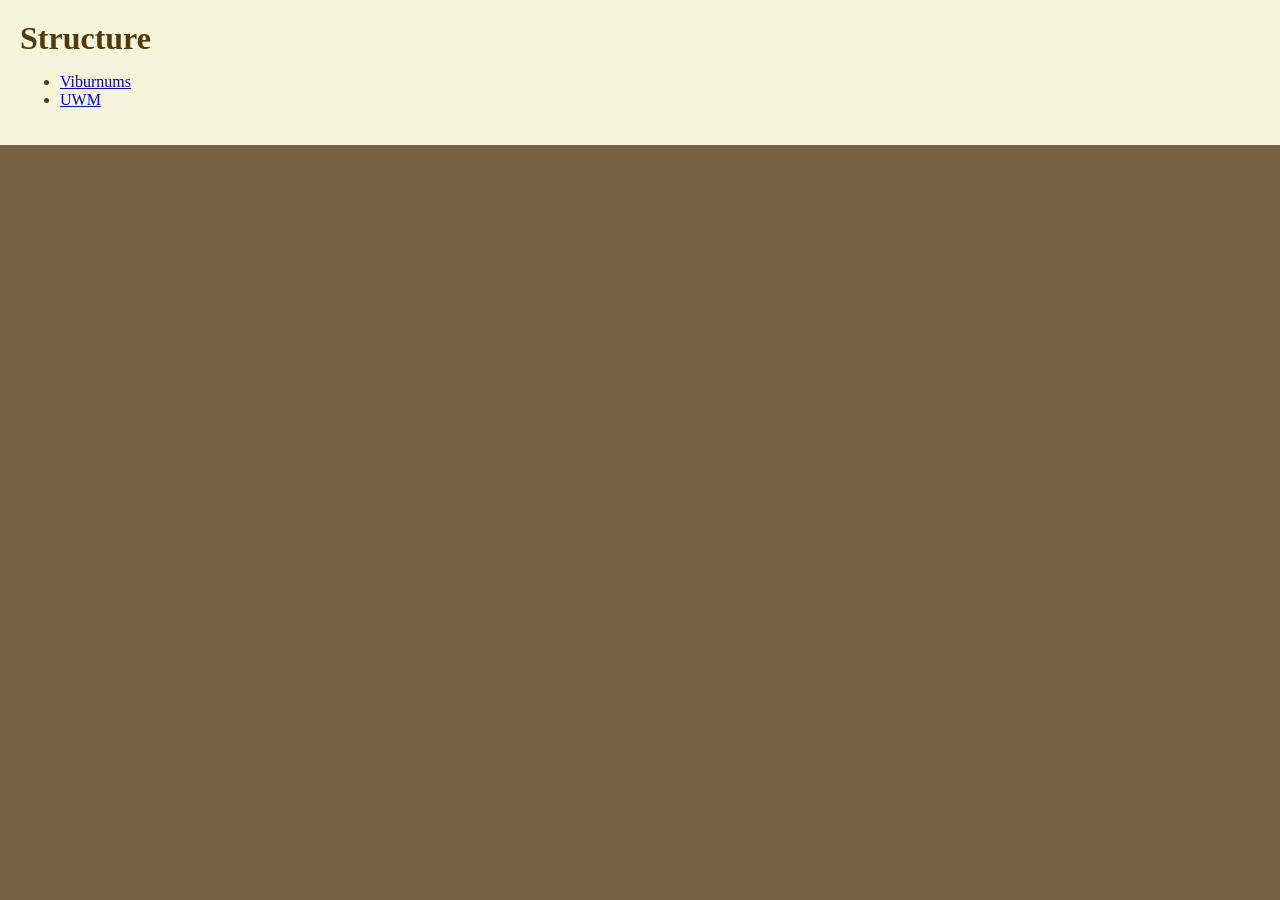
==== index.html @ 05d53477 "Finished Homepage" ====
<!DOCTYPE html>
<html lang="en">
    <head>
        <meta charset="UTF-8">
        <title>Structure :D</title>
        <link rel="stylesheet" href="style.css">
    </head>

    <body>
        <header class="main-header">
            <h1>Structure</h1>

            <ul>
                <li>
                    <a href=viburnums.html>Viburnums</a>
                </li>
                <li>
                    <a href="uwm.html">UWM</a>
                </li>
            </ul>
        </header>
    </body>




</html>
---- style.css ----
html {
    background-color: rgb(120, 96, 66);
    color: rgb(83, 59, 13)
}

body {
    margin: 0px
}

h1 {
    margin: 0px;
    
}
.main-header {
    background-color: beige;
    padding: 20px;
}
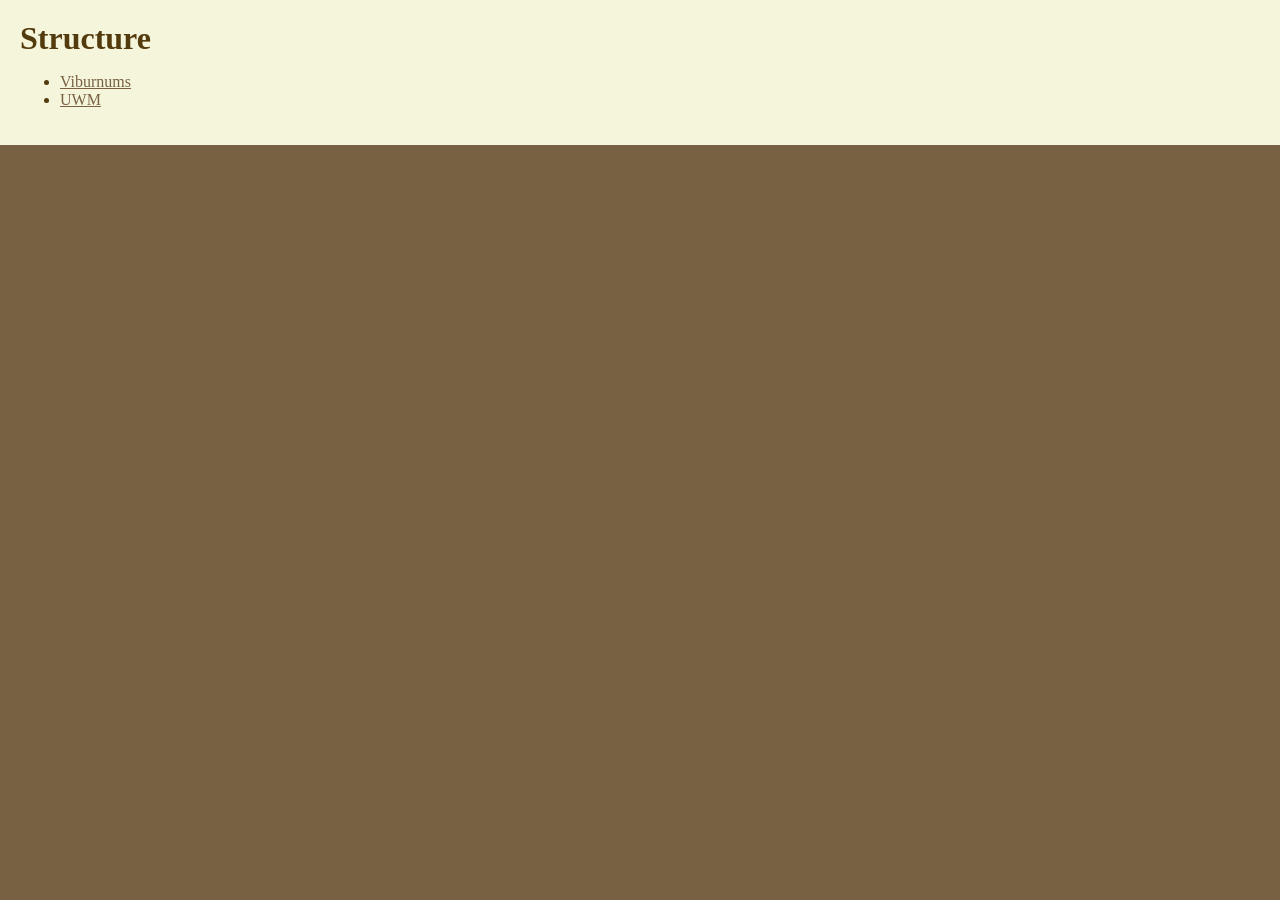
==== commit 42b73538: "Links" ====
--- a/index.html
+++ b/index.html
@@ -12,10 +12,10 @@
 
             <ul>
                 <li>
-                    <a href=viburnums.html>Viburnums</a>
+                    <a class="a-link" href=viburnums.html>Viburnums</a>
                 </li>
                 <li>
-                    <a href="uwm.html">UWM</a>
+                    <a class="a-link" href="uwm.html">UWM</a>
                 </li>
             </ul>
         </header>
--- a/style.css
+++ b/style.css
@@ -9,9 +9,61 @@
 
 h1 {
     margin: 0px;
-    
 }
+
+.branded-border {
+    border-bottom: 3px dashed rgb(120, 96, 66);
+    padding-bottom: 5px;
+}
+
 .main-header {
     background-color: beige;
     padding: 20px;
+}
+
+.v-header {
+    background-color: rgb(69, 40, 0);
+    color: rgb(248, 255, 215);
+    padding: 10px;
+    margin-bottom: 10px;
+}
+
+.link {
+    color: white
+}
+
+.a-link {
+    color: rgb(120, 96, 66)
+}
+
+.a-link:visited {
+    border:  1px dashed black;
+}
+
+.a-link:hover {
+    color: goldenrod;
+    font-size: 18px;
+}
+
+.a-link:active {
+    font-size: 40px;
+}
+
+.a-link:focus {
+    padding: 5px;
+}
+
+
+
+.v-body {
+    background-color: beige;
+    padding: 20px;
+}
+
+
+.v-footer {
+    background-color: rgb(96, 140, 96);
+    color: white;
+    padding: 10px;
+    margin-top: 10px;
 }
